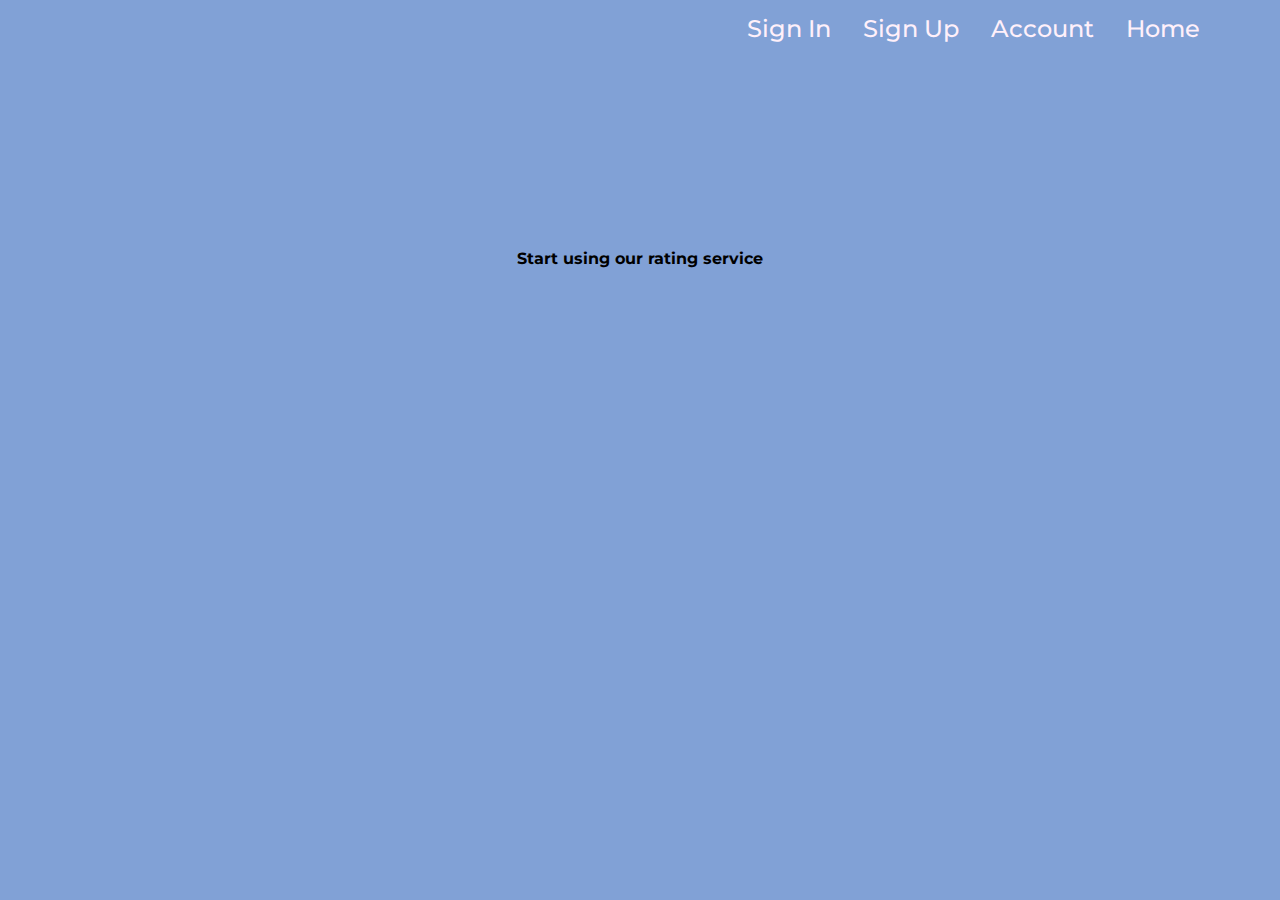
==== index.html @ c76ca402 "Add files via upload" ====
<!DOCTYPE html>
<html lang="en">
<head>

    <meta charset="UTF-8">
    <meta name="viewport"
          content="width=device-width, user-scalable=no, initial-scale=1.0, maximum-scale=1.0, minimum-scale=1.0">
    <meta http-equiv="X-UA-Compatible" content="ie=edge">
    <title>Login</title>
    <link
            href="https://fonts.googleapis.com/css2?family=Montserrat:wght@400;500;700&display=swap"
            rel="stylesheet"
    />
    <link rel="stylesheet" href="login.css">
</head>
<body>
<div class="topnav">

    <a href="login.html">Sign In</a>
    <a href="registration.html">Sign Up</a>
    <a href="account.html">Account</a>
        <a href = "index.html">Home</a>

</div>
<form class="mainbox" >
    <b>Start using our rating service</b>
</form >
---- login.css ----
@import url(variables.css);
html {
  height: 100%;
  font-family: "Montserrat", sans-serif; }

body {
  justify-content: center;
  align-items: center;
  height: 100%;
  margin: 0;
  background-color: #81A1D6; }

.topnav {
  display: flex;
  overflow: hidden;
  background-color: transparent;
  justify-content: right;
  margin-right: 5%; }

.topnav a {
  float: left;
  color: #FFF0FA;
  text-align: center;
  padding: 14px 16px;
  text-decoration: none;
  font-size: 1.5em;
  font-weight: 500; }

.mainbox {
  display: flex;
  align-items: center;
  flex-direction: column;
  margin-top: 15%;
  margin-left: auto;
  margin-right: auto;
  max-width: 35em;
  width: 100%; }

.inputitem {
  display: flex;
  align-items: center;
  flex-direction: column;
  gap: 15px;
  margin-bottom: 5px;
  width: 80%; }

.inputbox {
  display: flex;
  align-items: center;
  background: #FFF0FA;
  border-radius: 20px;
  height: 50px;
  margin-left: auto;
  margin-right: auto;
  width: 100%; }

.form-control {
  outline: none !important;
  border: none !important;
  border-radius: 20px;
  background-color: transparent !important;
  box-shadow: none !important;
  max-height: 50px;
  font-size: 1.5em;
  padding: 15px; }

.button_form {
  display: flex;
  align-items: center;
  justify-content: center;
  height: 60px;
  padding: 1px;
  color: white;
  text-align: center;
  font-size: 1.8em;
  font-weight: 100;
  width: 80%;
  background-color: #D6AC54;
  border: none;
  border-radius: 20px;
  margin-top: 5%; }

.button_form {
  display: flex;
  align-items: center;
  justify-content: center;
  height: 60px;
  padding: 1px;
  color: white;
  text-align: center;
  font-size: 1.8em;
  font-weight: 100;
  width: 80%;
  background-color: #D6AC54;
  border: none;
  border-radius: 20px;
  margin-top: 5%; }

.button_form:hover {
  display: flex;
  align-items: center;
  justify-content: center;
  height: 60px;
  padding: 1px;
  color: white;
  text-align: center;
  font-size: 1.8em;
  font-weight: 100;
  width: 80%;
  background-color: #d4a43f;
  border: none;
  border-radius: 20px;
  margin-top: 5%; }

.button_form:focus-visible {
  display: flex;
  align-items: center;
  justify-content: center;
  height: 60px;
  padding: 1px;
  color: white;
  text-align: center;
  font-size: 1.8em;
  font-weight: 100;
  width: 80%;
  background-color: #d4a43f;
  border: none;
  border-radius: 20px;
  margin-top: 5%; }

.button_text {
  display: flex;
  align-items: center;
  color: white;
  text-align: left;
  font-size: 1.1rem;
  margin-top: 3%; }

a {
  text-decoration: none !important; }

@media (max-width: 576px) {
  .topnav {
    flex-direction: column; } }

/*# sourceMappingURL=login.css.map */
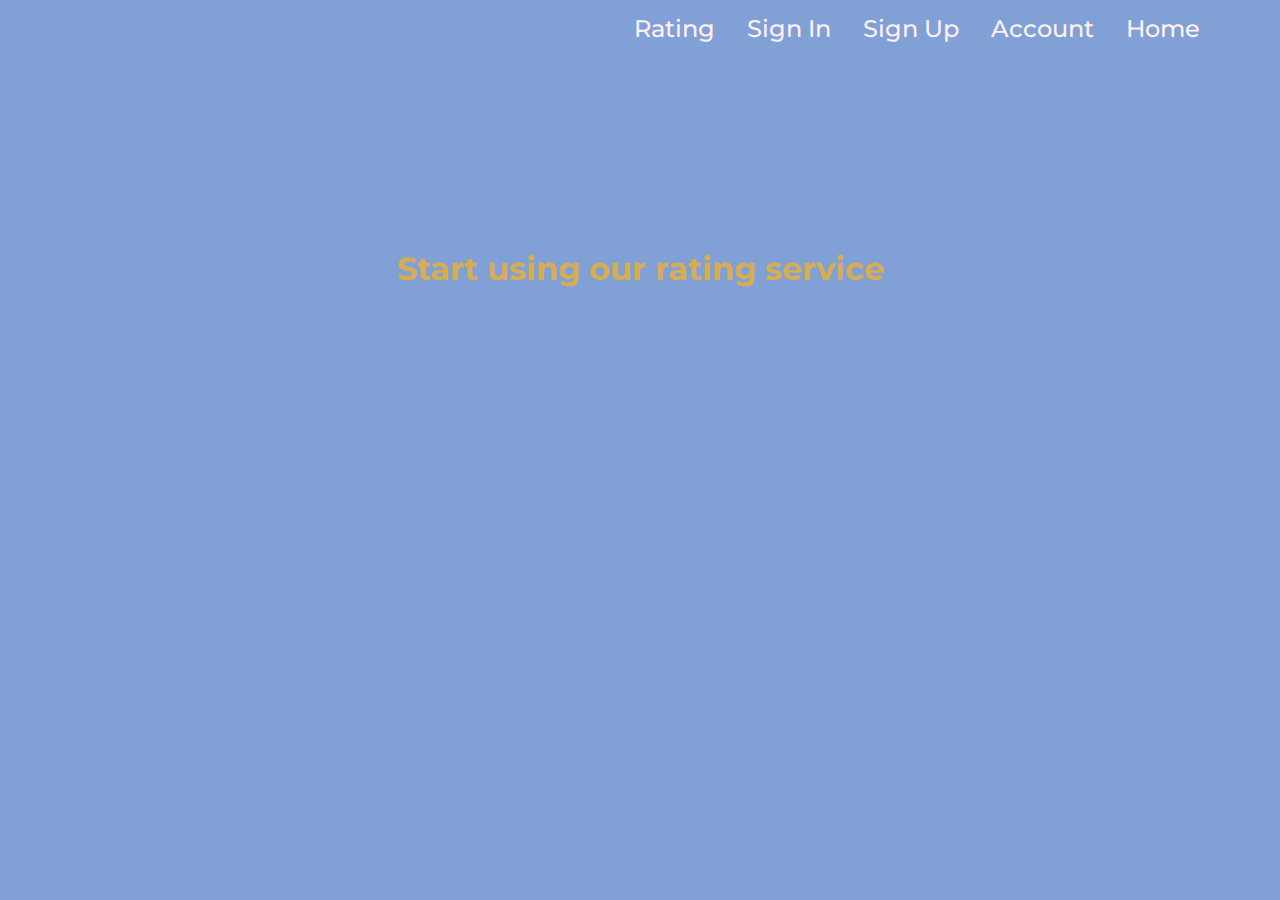
==== commit ae38e9a6: "Add files via upload" ====
--- a/index.html
+++ b/index.html
@@ -15,7 +15,7 @@
 </head>
 <body>
 <div class="topnav">
-
+     <a href = "rating.html">Rating</a>
     <a href="login.html">Sign In</a>
     <a href="registration.html">Sign Up</a>
     <a href="account.html">Account</a>
--- a/login.css
+++ b/login.css
@@ -63,6 +63,19 @@
   max-height: 50px;
   font-size: 1.5em;
   padding: 15px; }
+
+.rating_box {
+  margin: 5%; }
+
+th, td {
+  text-align: left;
+  padding: 8px;
+  background-color: #D6AC54;
+  font-size: 1.5em; }
+
+b {
+  color: #D6AC54;
+  font-size: 2em; }
 
 .button_form {
   display: flex;
